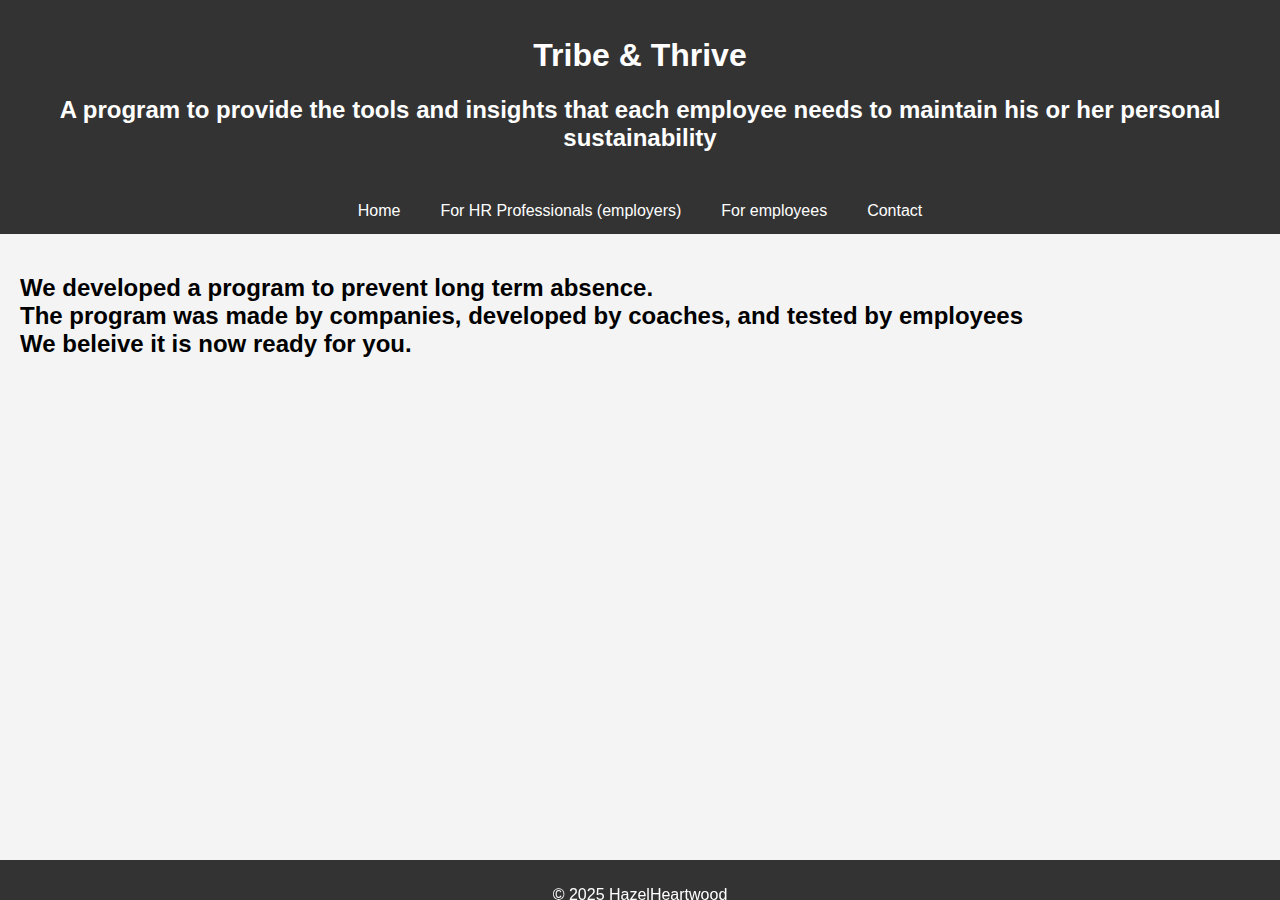
==== index.html @ 2c1dd2c5 "first commit" ====
<!DOCTYPE html>
<html lang="en">
<head>
    <meta charset="UTF-8">
    <meta name="viewport" content="width=device-width, initial-scale=1.0">
    <title>My Web Page</title>
    <link rel="stylesheet" href="index.css">
</head>
<body>
    <header>
        <h1>Tribe & Thrive</h1>
            <h2>A program to provide the tools and insights that each employee needs to maintain his or her personal sustainability</h1>
            </header>
    <nav>
        <a href="index.html">Home</a>
        <a href="hr_professionals.html">For HR Professionals (employers)</a>
        <a href="employees.html">For employees</a>
        <a href="#contact">Contact</a>
    </nav>
    <main>
        <h2>We developed a program to prevent long term absence. <br> 
            The program was made by companies, developed by coaches, and tested by employees <br>
        We beleive it is now ready for you. </h2>
    </main>
    <footer>
        <p>&copy; 2025 HazelHeartwood</p>
    </footer>
</body>
</html>
---- index.css ----
body {
    font-family: Arial, sans-serif;
    margin: 0;
    padding: 0;
    background-color: #f4f4f4;
}
header {
    background-color: #333;
    color: white;
    text-align: center;
    padding: 1em 0;
}
nav {
    display: flex;
    justify-content: center;
    background-color: #333;
}
nav a {
    color: white;
    padding: 14px 20px;
    text-decoration: none;
    text-align: center;
}
nav a:hover {
    background-color: #ddd;
    color: black;
}
main {
    padding: 20px;
}
footer {
    background-color: #333;
    color: white;
    text-align: center;
    padding: 10px 0;
    position: fixed;
    width: 100%;
    height: 20px;
    bottom: 0;
}
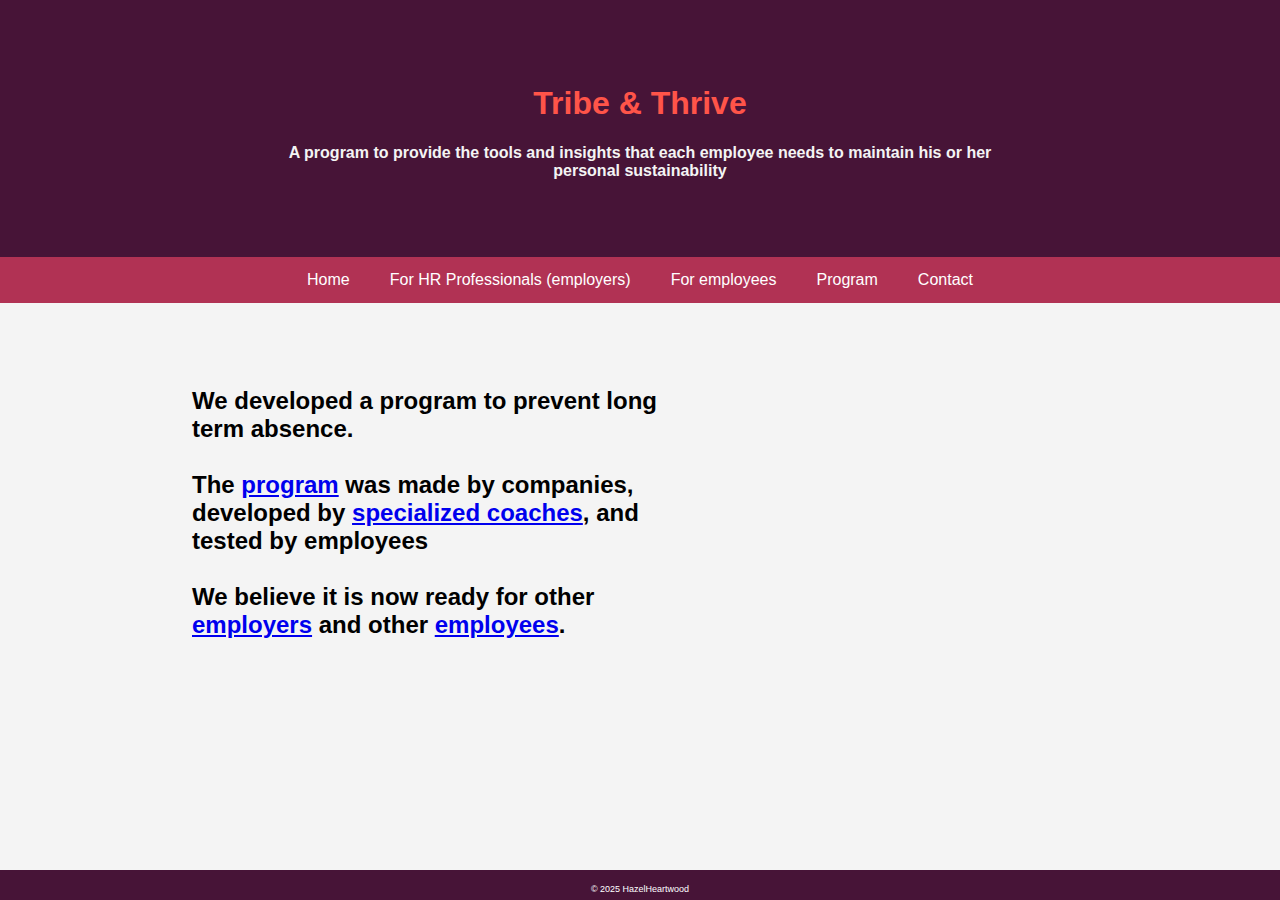
==== commit 4d40ef3c: "second version with comments from Ilse" ====
--- a/index.html
+++ b/index.html
@@ -3,27 +3,35 @@
 <head>
     <meta charset="UTF-8">
     <meta name="viewport" content="width=device-width, initial-scale=1.0">
-    <title>My Web Page</title>
+    <title>Tribe & Thrive</title>
     <link rel="stylesheet" href="index.css">
 </head>
 <body>
     <header>
         <h1>Tribe & Thrive</h1>
-            <h2>A program to provide the tools and insights that each employee needs to maintain his or her personal sustainability</h1>
+            <h2 class="subtitle">A program to provide the tools and insights that each employee needs to maintain his or her personal sustainability</h1>
             </header>
     <nav>
         <a href="index.html">Home</a>
         <a href="hr_professionals.html">For HR Professionals (employers)</a>
         <a href="employees.html">For employees</a>
-        <a href="#contact">Contact</a>
+        <a href="program.html">Program</a>
+        <a href="contact.html">Contact</a>
     </nav>
     <main>
-        <h2>We developed a program to prevent long term absence. <br> 
-            The program was made by companies, developed by coaches, and tested by employees <br>
-        We beleive it is now ready for you. </h2>
+        <div class="maintext">        
+            <h2>We developed a program to prevent long term absence. <br> <br> 
+            The <a href="program.html">program</a> was made by companies, developed by <a href="coaches.html"> specialized coaches</a>, and tested by employees <br>
+        <br> We believe it is now ready for other <a href="hr_professionals.html">employers</a> and other <a href="employees.html">employees</a>. </h2>
+
+        </div>
+        <div>
+           </div>
+
     </main>
+</body>
     <footer>
         <p>&copy; 2025 HazelHeartwood</p>
     </footer>
-</body>
+
 </html>--- a/index.css
+++ b/index.css
@@ -5,15 +5,24 @@
     background-color: #f4f4f4;
 }
 header {
-    background-color: #333;
-    color: white;
+    background-color: #471437;
+    color: #FF5449;
     text-align: center;
-    padding: 1em 0;
+    padding-left: 20%;
+    padding-right:20%;
+    padding-top: 5%;
+    padding-bottom: 5%;
 }
+
+.subtitle {
+    color: #f4f4f4;
+    font-size: medium;
+}
+
 nav {
     display: flex;
     justify-content: center;
-    background-color: #333;
+    background-color: #B13254;
 }
 nav a {
     color: white;
@@ -26,13 +35,24 @@
     color: black;
 }
 main {
-    padding: 20px;
+    display: flex;
+    flex-direction: column;
+    align-items: left;
+    width: 50%;
+    padding-left: 10%;
+
 }
+
+.maintext {
+    padding: 10%;
+}
+
 footer {
-    background-color: #333;
+    background-color: #471437;
     color: white;
     text-align: center;
-    padding: 10px 0;
+    font-size: xx-small;
+    padding: 5px 0;
     position: fixed;
     width: 100%;
     height: 20px;
